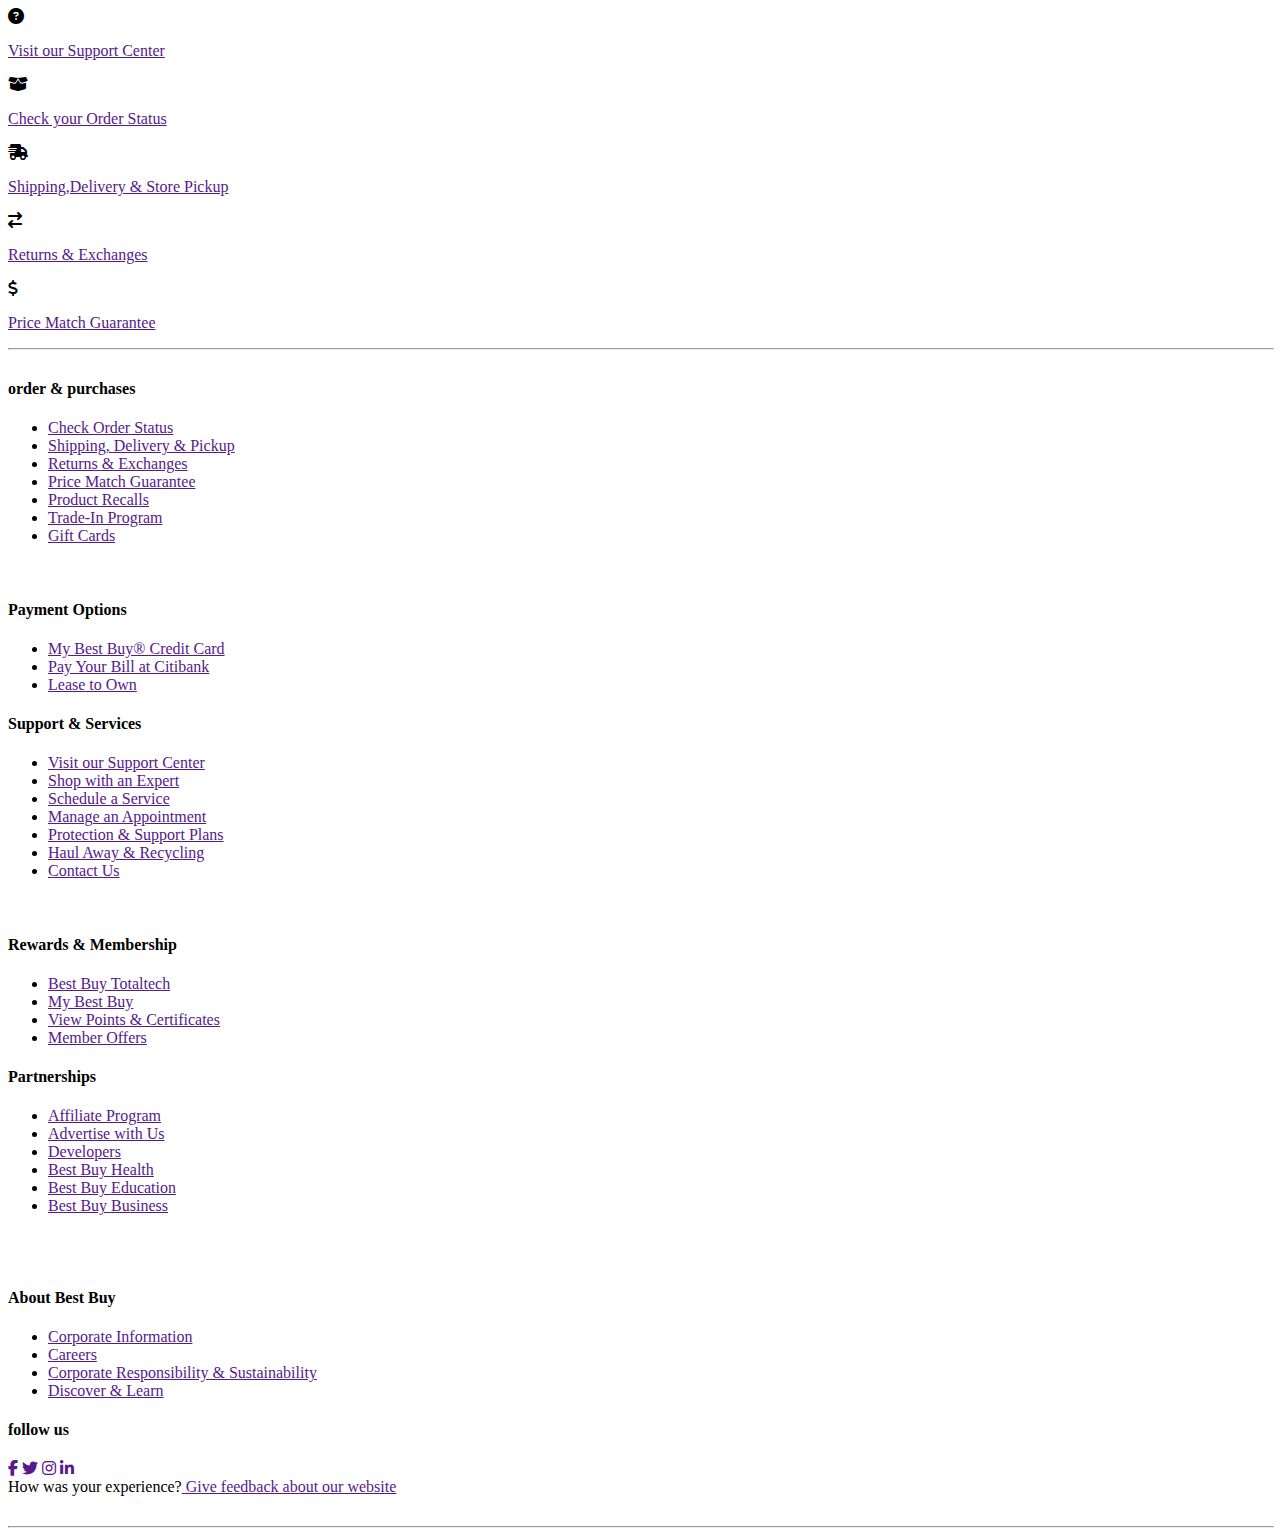
==== bottompage.html @ d0499d44 "bottom page added" ====
<!DOCTYPE html>
<html lang="en">
<head>
    <meta charset="UTF-8">
    <meta http-equiv="X-UA-Compatible" content="IE=edge">
    <meta name="viewport" content="width=device-width, initial-scale=1.0">
    <title>Document</title>
    <link rel="stylesheet" href="bottomLayout.css">
    <link rel="stylesheet" 
    href="https://cdnjs.cloudflare.com/ajax/libs/font-awesome/6.1.1/css/all.min.css">
</head>
<body>
 <footer class="footer">
         
 <div class="container">
     <div class="top-row">
         <div class="box">
            <i class="fa-solid fa-circle-question icon"></i>
           <a  class="link" href=""> <p>Visit our Support Center</p> </a>
         </div>
         <div class="box">
            <i class="fa-solid fa-box-open icon"></i>
            <a  class="link" href=""> <p>Check your Order Status</p> </a>
         </div>
         <div class="box">
            <i class="fa-solid fa-truck-fast icon"></i>
            <a  class="link" href=""><p> Shipping,Delivery & Store Pickup </p></a>

         </div>
         <div class="box">
            <i class="fa-solid fa-arrow-right-arrow-left icon"></i>
            <a  class="link" href=""> <p>Returns & Exchanges</p> </a>
         </div>
         <div class="box">
            <i class="fa-solid fa-dollar-sign icon"></i>
            <a class="link" href=""> <p>Price Match Guarantee</p> </a>
         </div>
     </div>
     <hr style="width:100%;text-align:left;margin-left:0;margin-bottom: 30px;">
     <div class="row">
         <div class="footer-col">
             <h4>order & purchases</h4>
             <ul>
                 <li><a href="">Check Order Status</a></li> 
                 <li><a href="">Shipping, Delivery & Pickup</a></li> 
                 <li><a href="">Returns & Exchanges</a></li> 
                 <li><a href="">Price Match Guarantee</a></li> 
                 <li><a href="">Product Recalls</a></li> 
                 <li><a href="">Trade-In Program</a></li> 
                 <li><a href="">Gift Cards</a></li> 
             </ul>
             <br>
             <h4>Payment Options</h4>
             <ul>

                 <li><a href="">My Best Buy® Credit Card</a></li> 
                 <li><a href="">Pay Your Bill at Citibank</a></li> 
                 <li><a href="">Lease to Own</a></li> 
             </ul>
         </div>
         <div class="footer-col">
            <h4>Support & Services</h4>
            <ul>
                
                    <li><a href="">Visit our Support Center</a></li> 
                    <li><a href="">Shop with an Expert</a></li> 
                    <li><a href="">Schedule a Service</a></li> 
                    <li><a href="">Manage an Appointment</a></li> 
                    <li><a href="">Protection & Support Plans</a></li> 
                    <li><a href="">Haul Away & Recycling</a></li> 
                    <li><a href="">Contact Us</a></li> 
            </ul>
            <br>
            <h4>Rewards & Membership</h4>
            <ul>
                    <li><a href="">Best Buy Totaltech</a></li> 
                    <li><a href="">My Best Buy</a></li> 
                    <li><a href="">View Points & Certificates</a></li> 
                    <li><a href="">Member Offers</a></li> 
            </ul>
        </div>
        <div class="footer-col">
            <h4>Partnerships</h4>
            <ul>
                <li><a href="">Affiliate Program</a></li>
                <li><a href="">Advertise with Us</a></li>
                <li><a href="">Developers</a></li>
                <li><a href="">Best Buy Health</a></li>
                <li><a href="">Best Buy Education</a></li>
                <li><a href="">Best Buy Business</a></li>
            </ul>
            <br>
            <br>
            <h4 class="h4">About Best Buy</h4>
            <ul>
                <li><a href="">Corporate Information</a></li>
                <li><a href="">Careers</a></li>
                <li><a href="">Corporate Responsibility & Sustainability</a></li>
                <li><a href="">Discover & Learn</a></li>
            </ul>
        </div>
        <div class="footer-col">
            <h4>follow us</h4>
            <div class="social-links">
               <a href=""><i class="fab fa-facebook-f"></i></a>
               <a href=""><i class="fab fa-twitter"></i></a>
               <a href=""><i class="fab fa-instagram"></i></a>
               <a href=""><i class="fab fa-linkedin-in"></i></a>
            </div>
           
        </div>
     </div>
     <span>How was your experience?<a class="feedback" href=""> Give feedback about our website</a></span>
     <hr style="width:100%;text-align:left;margin-left:0;margin-top: 30px;">
 </div>
 </footer>
 
</body>
</html>
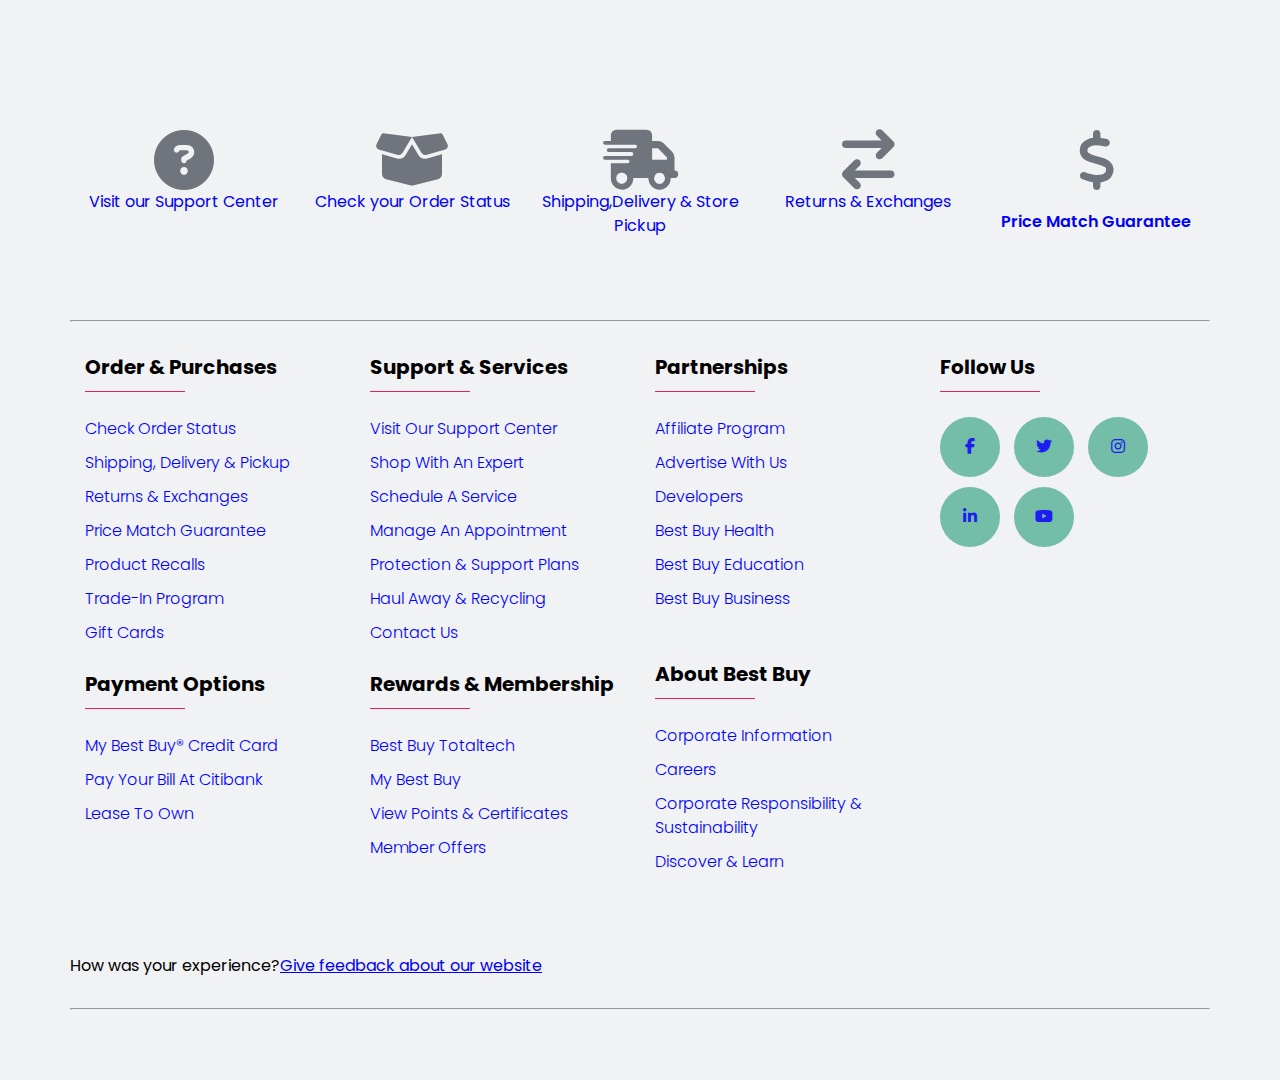
==== commit cd4add1e: "updated" ====
--- a/bottompage.html
+++ b/bottompage.html
@@ -5,14 +5,14 @@
     <meta http-equiv="X-UA-Compatible" content="IE=edge">
     <meta name="viewport" content="width=device-width, initial-scale=1.0">
     <title>Document</title>
-    <link rel="stylesheet" href="bottomLayout.css">
+    <link rel="stylesheet" href="bottompage.css">
     <link rel="stylesheet" 
     href="https://cdnjs.cloudflare.com/ajax/libs/font-awesome/6.1.1/css/all.min.css">
 </head>
-<body>
+<body class="body">
  <footer class="footer">
          
- <div class="container">
+ <div class="container-uni">
      <div class="top-row">
          <div class="box">
             <i class="fa-solid fa-circle-question icon"></i>
@@ -33,7 +33,7 @@
          </div>
          <div class="box">
             <i class="fa-solid fa-dollar-sign icon"></i>
-            <a class="link" href=""> <p>Price Match Guarantee</p> </a>
+            <a class="link" href=""> <p class="p1">Price Match Guarantee</p> </a>
          </div>
      </div>
      <hr style="width:100%;text-align:left;margin-left:0;margin-bottom: 30px;">
@@ -106,11 +106,12 @@
                <a href=""><i class="fab fa-twitter"></i></a>
                <a href=""><i class="fab fa-instagram"></i></a>
                <a href=""><i class="fab fa-linkedin-in"></i></a>
+               <a href=""><i class="fab fa-youtube"></i></a>
             </div>
            
         </div>
      </div>
-     <span>How was your experience?<a class="feedback" href=""> Give feedback about our website</a></span>
+     <span class="exp">How was your experience?<a class="feedback" href=""> Give feedback about our website</a></span>
      <hr style="width:100%;text-align:left;margin-left:0;margin-top: 30px;">
  </div>
  </footer>
--- a/bottompage.css
+++ b/bottompage.css
@@ -0,0 +1,137 @@
+@import url('https://fonts.googleapis.com/css2?family=Poppins:wght@300;400;500;600;700&display=swap');
+.body{
+	line-height: 1.5;
+	font-family: 'Poppins', sans-serif;
+}
+*{
+	margin:0;
+	padding:0;
+	box-sizing: border-box;
+}
+
+.container-uni{
+/* 	max-width: 1170px; */
+	margin:auto;
+}.top-row{
+    height: 200px;
+    width: 100%;
+    margin: auto;
+    margin-bottom: 50px;
+    display: flex;
+}
+.box{
+ 
+    height: 200px;
+    width: 20%;
+    text-align: center;
+}
+.icon{
+    font-size: 60px;
+    color: #70757d;
+    padding-top: 60px;
+}
+.link{
+    color: #0000f5;
+    text-decoration: none;
+    
+}
+.p1{
+    padding-top: 20px;
+    font-weight: 600;
+    
+}
+.link:hover{
+    color: #0a0056;
+    text-decoration: underline;
+}
+
+.row{
+	display: flex;
+	flex-wrap: wrap;
+}
+ul{
+	list-style: none;
+}
+.footer{
+	background-color:#f0f2f4;
+    padding: 70px;
+}
+.footer-col{
+   width: 25%;
+   padding: 0 15px;
+}
+.footer-col h4{
+	font-size: 20px;
+	color: #000000;
+    line-height: 30px;
+	text-transform: capitalize;
+	margin-bottom: 35px;
+	font-weight: 650;
+	position: relative;
+}
+.footer-col h4::before{
+	content: '';
+	position: absolute;
+	left:0;
+	bottom: -10px;
+	background-color: #e91e63;
+	height: 1px;
+	box-sizing: border-box;
+	width: 100px;
+}
+.footer-col ul li:not(:last-child){
+	margin-bottom: 10px;
+}
+.footer-col ul li a{
+	font-size: 16px;
+	text-transform: capitalize;
+	color:blue;
+	text-decoration: none;
+	font-weight: 300;
+	
+	display: block;
+	transition: all 0.3s ease;
+}
+.footer-col ul li a:hover{
+	color: #0e0c0c;
+	padding-left: 8px;
+    text-decoration: underline;
+}
+.footer-col .social-links a{
+	display: inline-block;
+	height: 60px;
+	width: 60px;
+	background-color: rgba(80, 174, 144, 0.775);
+	margin:0 10px 10px 0;
+	text-align: center;
+	line-height: 60px;
+	border-radius: 50%;
+	color: #1d1df0;
+	transition: all 0.5s ease;
+}
+.footer-col .social-links a:hover{
+	color: #24262b;
+	background-color: #ffffff;
+}
+.exp{
+    display: flex;
+    margin-top: 80px;
+}
+.feedback{
+    color: #0000f5;
+}
+.feedback:hover{
+    color: #0a0056;
+}
+/*responsive*/
+@media(max-width: 767px){
+  .footer-col{
+    width: 50%;
+    margin-bottom: 30px;
+}
+}
+@media(max-width: 574px){
+  .footer-col{
+    width: 100%;
+}
+}
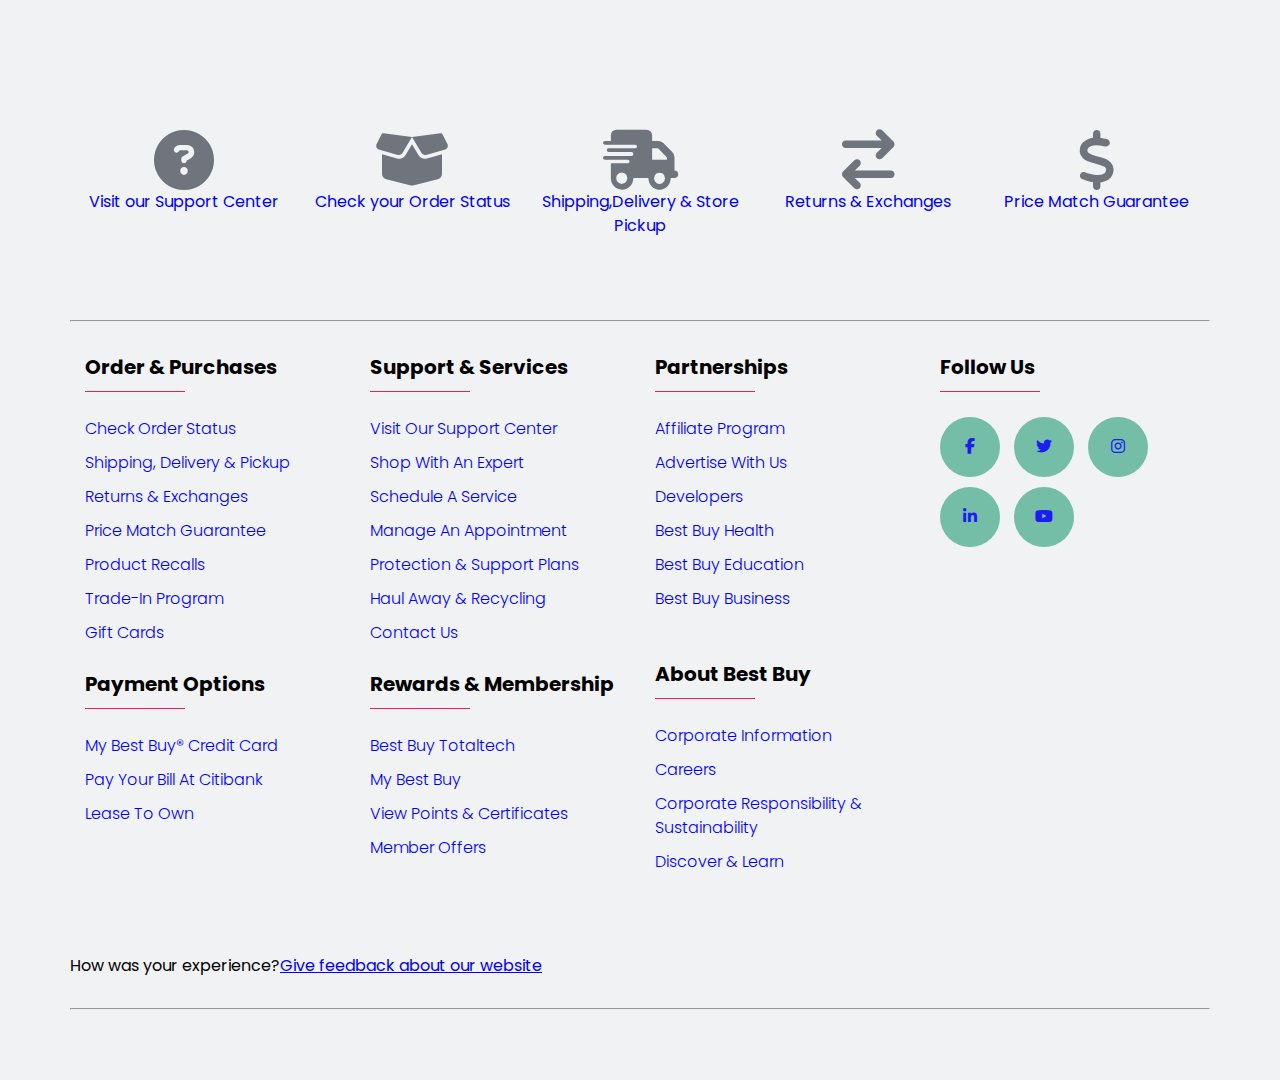
==== commit f008e94a: "index page updated by removing duplicate footer" ====
--- a/bottompage.html
+++ b/bottompage.html
@@ -33,7 +33,7 @@
          </div>
          <div class="box">
             <i class="fa-solid fa-dollar-sign icon"></i>
-            <a class="link" href=""> <p class="p1">Price Match Guarantee</p> </a>
+            <a class="link" href=""> <p>Price Match Guarantee</p> </a>
          </div>
      </div>
      <hr style="width:100%;text-align:left;margin-left:0;margin-bottom: 30px;">
